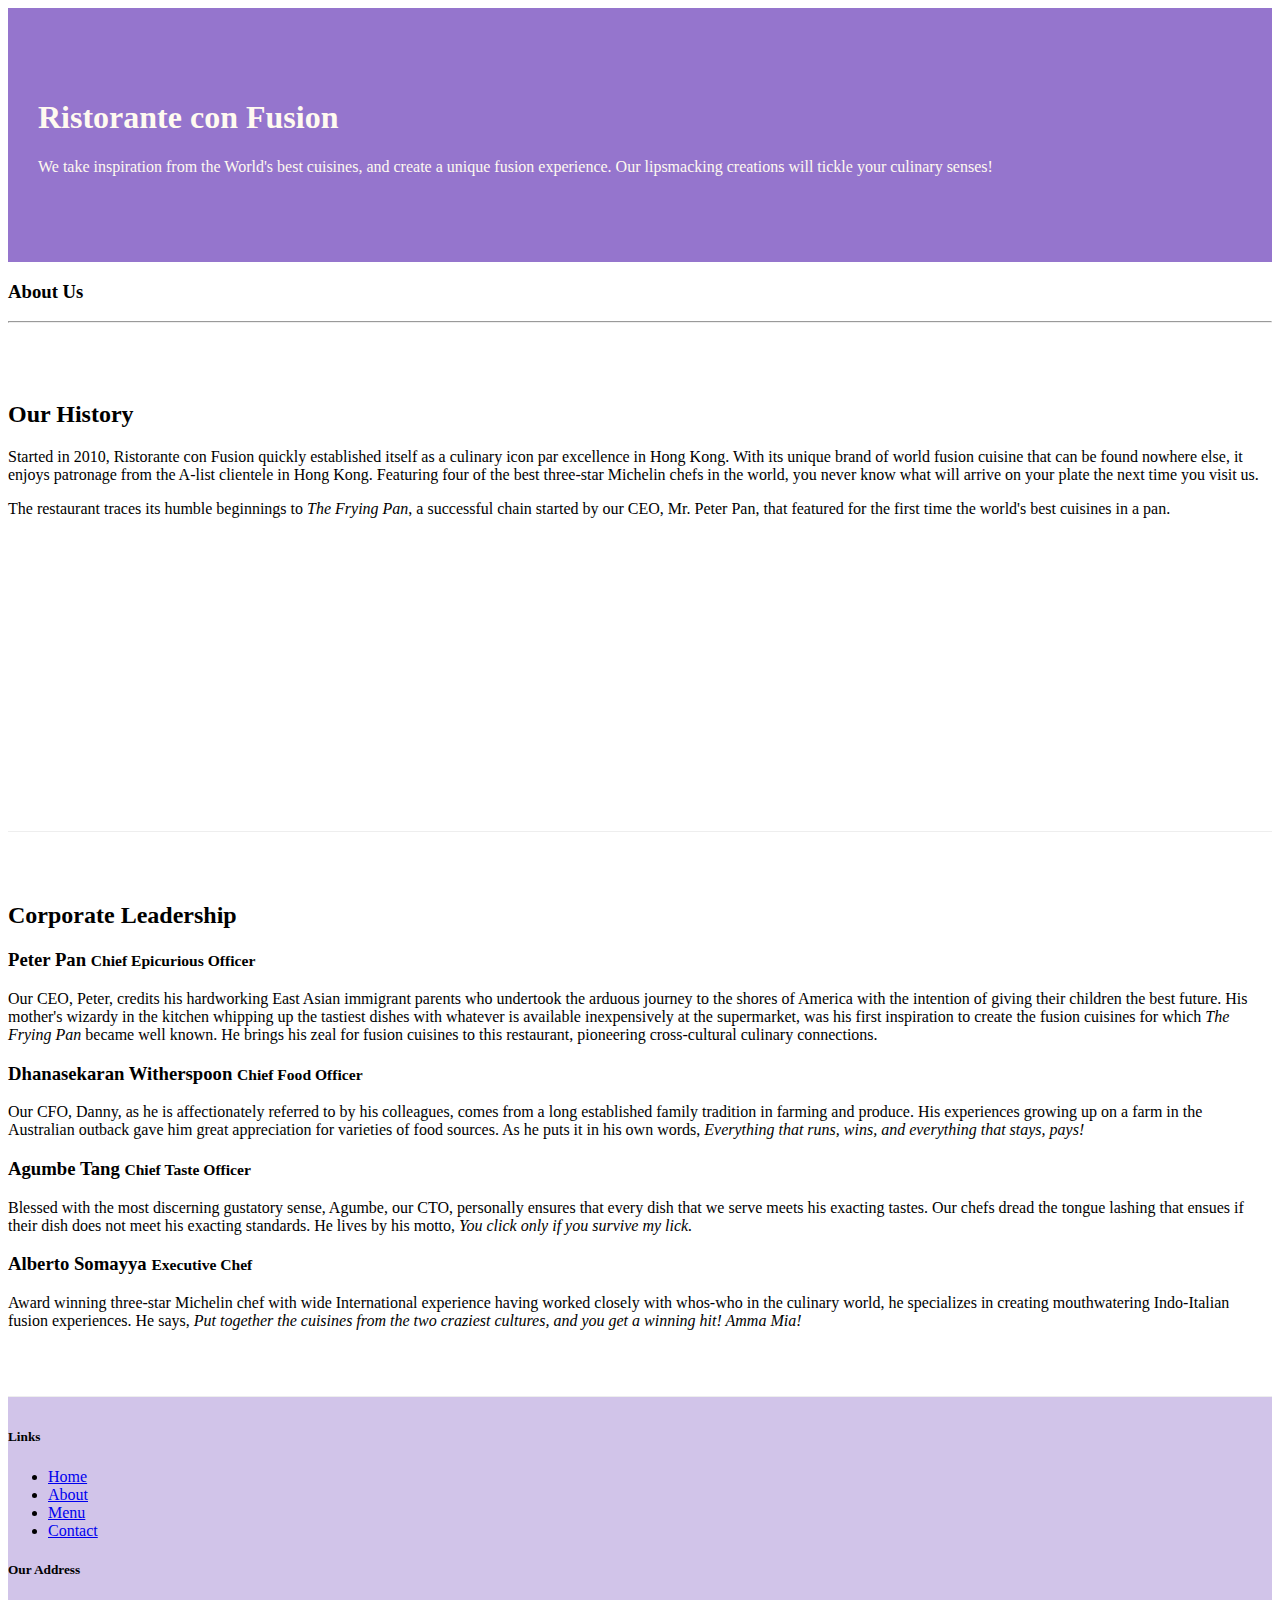
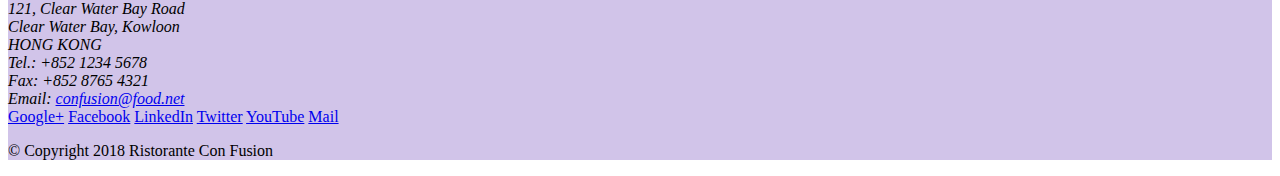
==== aboutus.html @ b7ba5a7c "assignment 1" ====
<!DOCTYPE html>
<html lang="en">

<head>

    <title>Ristorante Con Fusion: About Us</title>
    <!-- Required meta tags always come first -->
     <meta charset="utf-8">
     <meta name="viewport" content="width=device-width, initial-scale=1, shrink-to-fit=no">
     <meta http-equiv="x-ua-compatible" content="ie=edge">
 
     <!-- Bootstrap CSS -->
     <link rel="stylesheet" href="node_modules/bootstrap/dist/css/bootstrap.min.css">
     <!--my css file-->
     <link rel="stylesheet" href="css/styles.css">
</head>

<body>

    <header class="jumbotron">
        <div class="container">
            <div class="row row-header">
                <div class="col-12">
                    <h1>Ristorante con Fusion</h1>
                    <p>We take inspiration from the World's best cuisines, and create a unique fusion experience. Our lipsmacking creations will tickle your culinary senses!</p>
                </div>
                <div class="col-12 col-sm">
                </div>
            </div>
        </div>
    </header>

    <div class="container">
        <div class="row row-header">
            <div class="col-12"> 
               <h3>About Us</h3>
               <hr>
            </div>
        </div>

        <div class="row row-content align-items-center">
            <div class="col-sm-6 col-12">
                <h2>Our History</h2>
                <p>Started in 2010, Ristorante con Fusion quickly established itself as a culinary icon par excellence in Hong Kong. With its unique brand of world fusion cuisine that can be found nowhere else, it enjoys patronage from the A-list clientele in Hong Kong.  Featuring four of the best three-star Michelin chefs in the world, you never know what will arrive on your plate the next time you visit us.</p>
                <p>The restaurant traces its humble beginnings to <em>The Frying Pan</em>, a successful chain started by our CEO, Mr. Peter Pan, that featured for the first time the world's best cuisines in a pan.</p>
            </div>
            <div>
            </div>
        </div>


        <div class="row row-content align-items-center"> 
            <div class="col-12">
                <h2>Corporate Leadership</h2>
                <h3>Peter Pan <small>Chief Epicurious Officer</small></h3>
                <p class="d-none d-sm-block">Our CEO, Peter, credits his hardworking East Asian immigrant parents who undertook the arduous journey to the shores of America with the intention of giving their children the best future. His mother's wizardy in the kitchen whipping up the tastiest dishes with whatever is available inexpensively at the supermarket, was his first inspiration to create the fusion cuisines for which <em>The Frying Pan</em> became well known. He brings his zeal for fusion cuisines to this restaurant, pioneering cross-cultural culinary connections.</p>
                <h3>Dhanasekaran Witherspoon <small>Chief Food Officer</small></h3>
                <p class="d-none d-sm-block">Our CFO, Danny, as he is affectionately referred to by his colleagues, comes from a long established family tradition in farming and produce. His experiences growing up on a farm in the Australian outback gave him great appreciation for varieties of food sources. As he puts it in his own words, <em>Everything that runs, wins, and everything that stays, pays!</em></p>
                <h3>Agumbe Tang <small>Chief Taste Officer</small></h3>
                <p class="d-none d-sm-block">Blessed with the most discerning gustatory sense, Agumbe, our CTO, personally ensures that every dish that we serve meets his exacting tastes. Our chefs dread the tongue lashing that ensues if their dish does not meet his exacting standards. He lives by his motto, <em>You click only if you survive my lick.</em></p>
                <h3>Alberto Somayya <small>Executive Chef</small></h3>
                <p class="d-none d-sm-block">Award winning three-star Michelin chef with wide International experience having worked closely with whos-who in the culinary world, he specializes in creating mouthwatering Indo-Italian fusion experiences. He says, <em>Put together the cuisines from the two craziest cultures, and you get a winning hit! Amma Mia!</em></p>
            </div>
       </div>

    </div>

    <footer class="footer">
        <div class="container">
            <div class="row givepadding">             
                <div class="col-4 offset-1 col-sm-2">
                    <h5>Links</h5>
                    <ul class="list-unstyled">
                        <li><a href="#">Home</a></li>
                        <li><a href="#">About</a></li>
                        <li><a href="#">Menu</a></li>
                        <li><a href="#">Contact</a></li>
                    </ul>
                </div>
                <div class="col-7 col-sm-5">
                    <h5>Our Address</h5>
                    <address>
		              121, Clear Water Bay Road<br>
		              Clear Water Bay, Kowloon<br>
		              HONG KONG<br>
		              Tel.: +852 1234 5678<br>
		              Fax: +852 8765 4321<br>
		              Email: <a href="mailto:confusion@food.net">confusion@food.net</a>
		           </address>
                </div>
                <div class="col-12 col-sm-4 align-self-center">
                    <div class="text-center">
                        <a href="http://google.com/+">Google+</a>
                        <a href="http://www.facebook.com/profile.php?id=">Facebook</a>
                        <a href="http://www.linkedin.com/in/">LinkedIn</a>
                        <a href="http://twitter.com/">Twitter</a>
                        <a href="http://youtube.com/">YouTube</a>
                        <a href="mailto:">Mail</a>
                    </div>
                </div>
           </div>
           <div class="row justify-content-center">             
                <div class="col-auto">
                    <p>© Copyright 2018 Ristorante Con Fusion</p>
                </div>
           </div>
        </div>
    </footer>
    <!-- jQuery first, then Popper.js, then Bootstrap JS. -->
    <script src="node_modules/jquery/dist/jquery.slim.min.js"></script>
    <script src="node_modules/popper.js/dist/umd/popper.min.js"></script>
    <script src="node_modules/bootstrap/dist/js/bootstrap.min.js"></script>
</body>

</html>
---- css/styles.css ----
.row-header{
    margin: 0px auto;
    padding: 0px auto;
}

.row-content{
    margin: 0px auto;
    padding: 50px 0px;
    border-bottom: 1px ridge;
    min-height: 400px;
}

.jumbotron{
    padding:70px 30px 70px 30px;
    margin: 0px auto;
    background-color: #9575cd;
    color: floralwhite;
}

.footer{
    background-color: #D1C4E9;
    margin: 0px auto;
    padding: 20px auto;
}

.givepadding{
    padding-top: 10px;
}
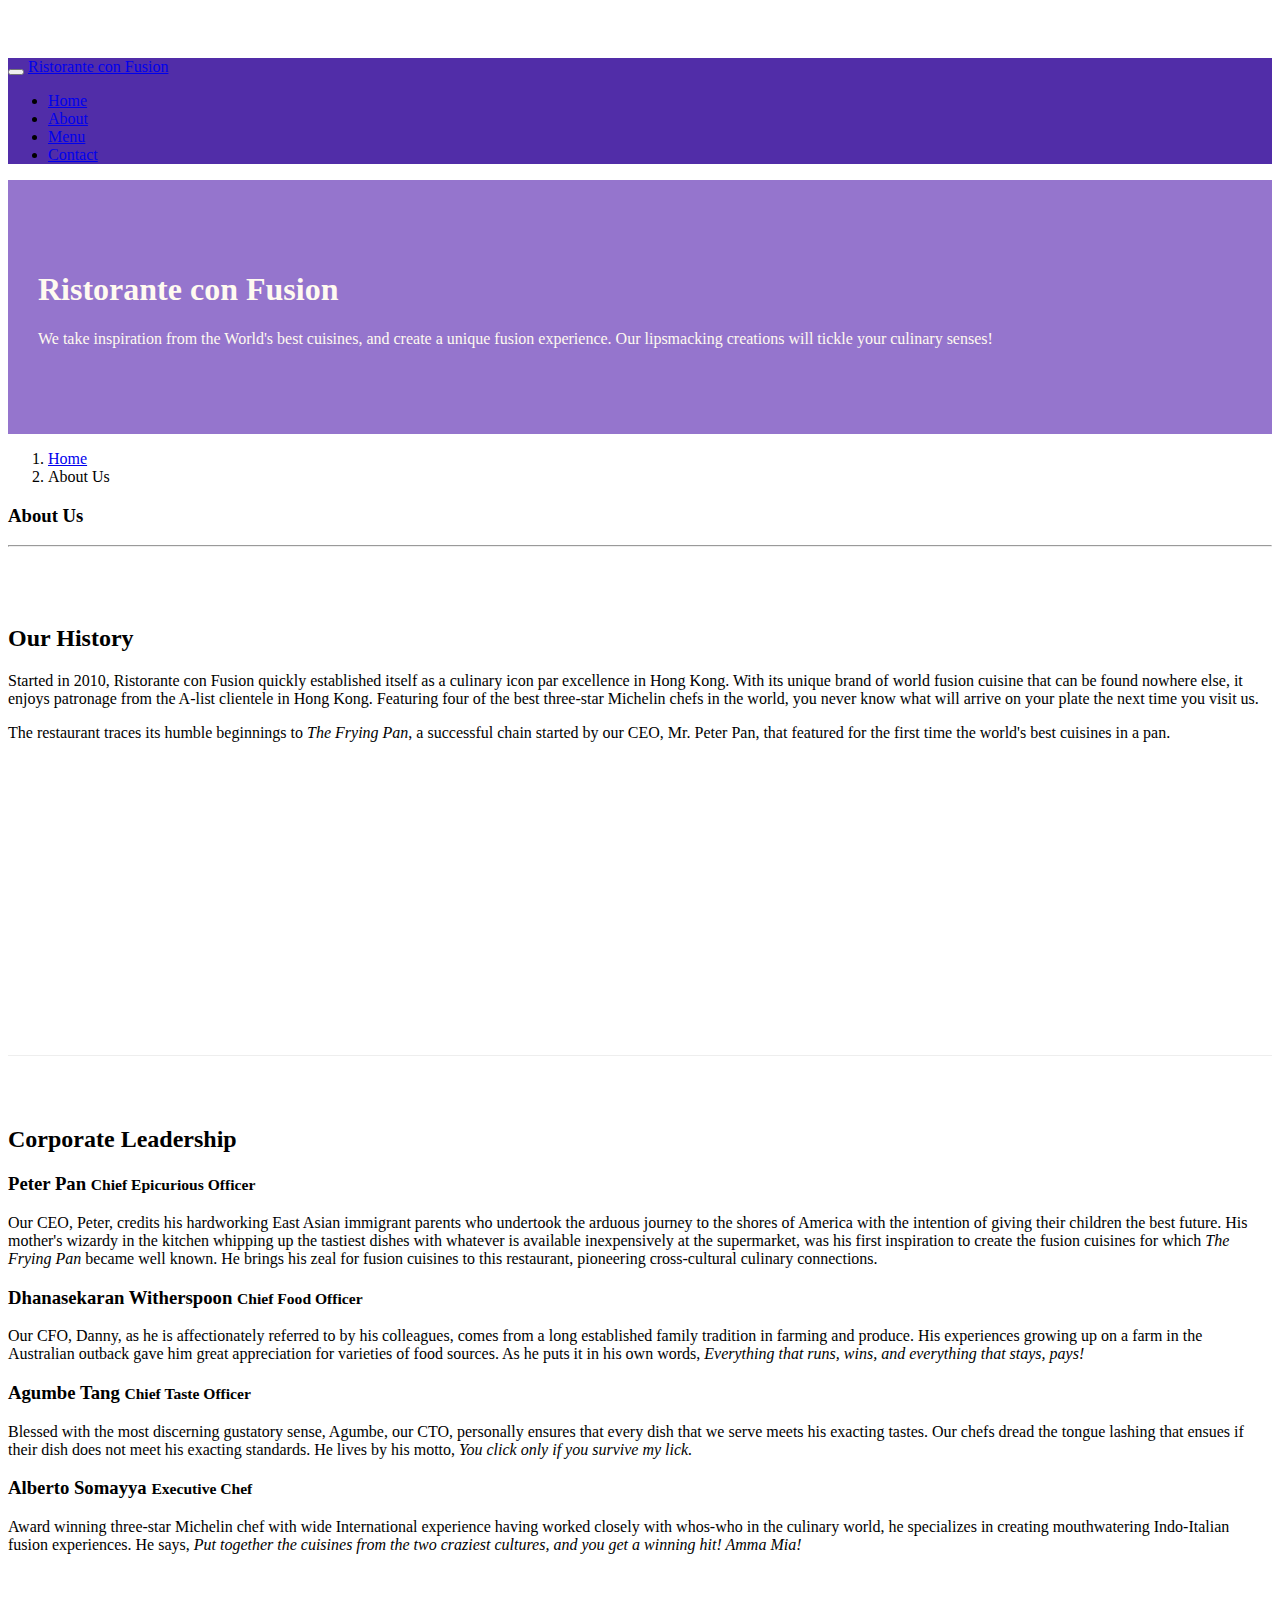
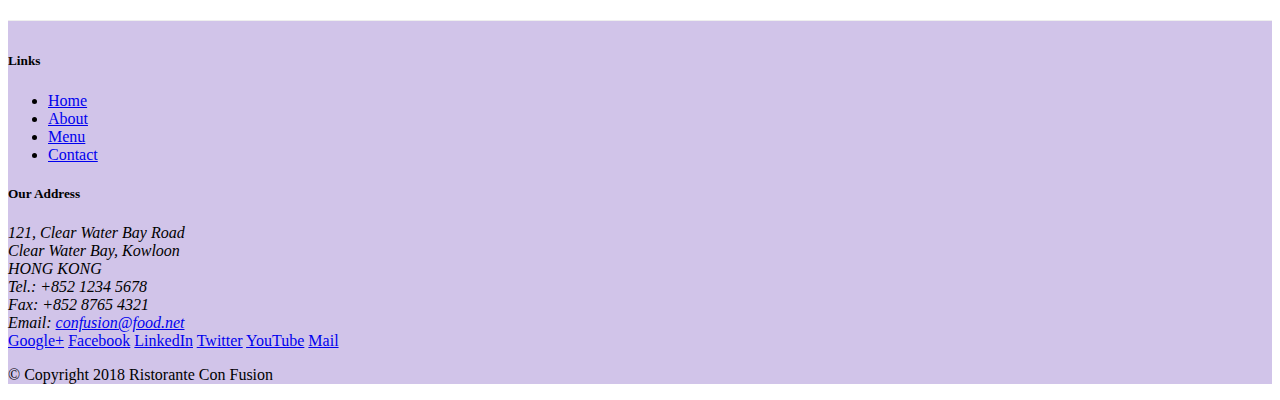
==== commit 5cac9a48: "navbar and breadcrumbs" ====
--- a/aboutus.html
+++ b/aboutus.html
@@ -16,7 +16,22 @@
 </head>
 
 <body>
-
+    <nav class="navbar navbar-dark navbar-expand-sm bg-primary fixed-top">
+        <div class="container">
+            <button class="navbar-toggler" type="button" data-toggle="collapse" data-target="#navbar">
+                <span class="navbar-toggler-icon"></span>
+            </button>
+            <a class="navbar-brand mr-auto" href="./index.html">Ristorante con Fusion</a>
+            <div class="collapse navbar-collapse" id="navbar">
+                <ul class="navbar-nav mr-auto">
+                    <li class="nav-item"><a class="nav-link" href="./index.html">Home </a></li>
+                    <li class="nav-item active"><a class="nav-link" href="#">About </a></li>
+                    <li class="nav-item"><a class="nav-link" href="#">Menu </a></li>
+                    <li class="nav-item"><a class="nav-link" href="#">Contact </a></li>
+                </ul>
+            </div>
+        </div>
+    </nav>
     <header class="jumbotron">
         <div class="container">
             <div class="row row-header">
@@ -32,6 +47,10 @@
 
     <div class="container">
         <div class="row row-header">
+            <ol class="col-12 breadcrumb">
+                <li class="breadcrumb-item"><a href="./index.html">Home</a></li>
+                <li class="breadcrumb-item active">About Us</li>
+            </ol>
             <div class="col-12"> 
                <h3>About Us</h3>
                <hr>
@@ -71,7 +90,7 @@
                 <div class="col-4 offset-1 col-sm-2">
                     <h5>Links</h5>
                     <ul class="list-unstyled">
-                        <li><a href="#">Home</a></li>
+                        <li><a href="./index.html">Home</a></li>
                         <li><a href="#">About</a></li>
                         <li><a href="#">Menu</a></li>
                         <li><a href="#">Contact</a></li>
--- a/css/styles.css
+++ b/css/styles.css
@@ -17,6 +17,15 @@
     color: floralwhite;
 }
 
+body{
+    padding: 50px 0 0 0 ;
+    z-index: 0;
+}
+
+.navbar-dark{
+    background-color: #512da8;
+}
+
 .footer{
     background-color: #D1C4E9;
     margin: 0px auto;
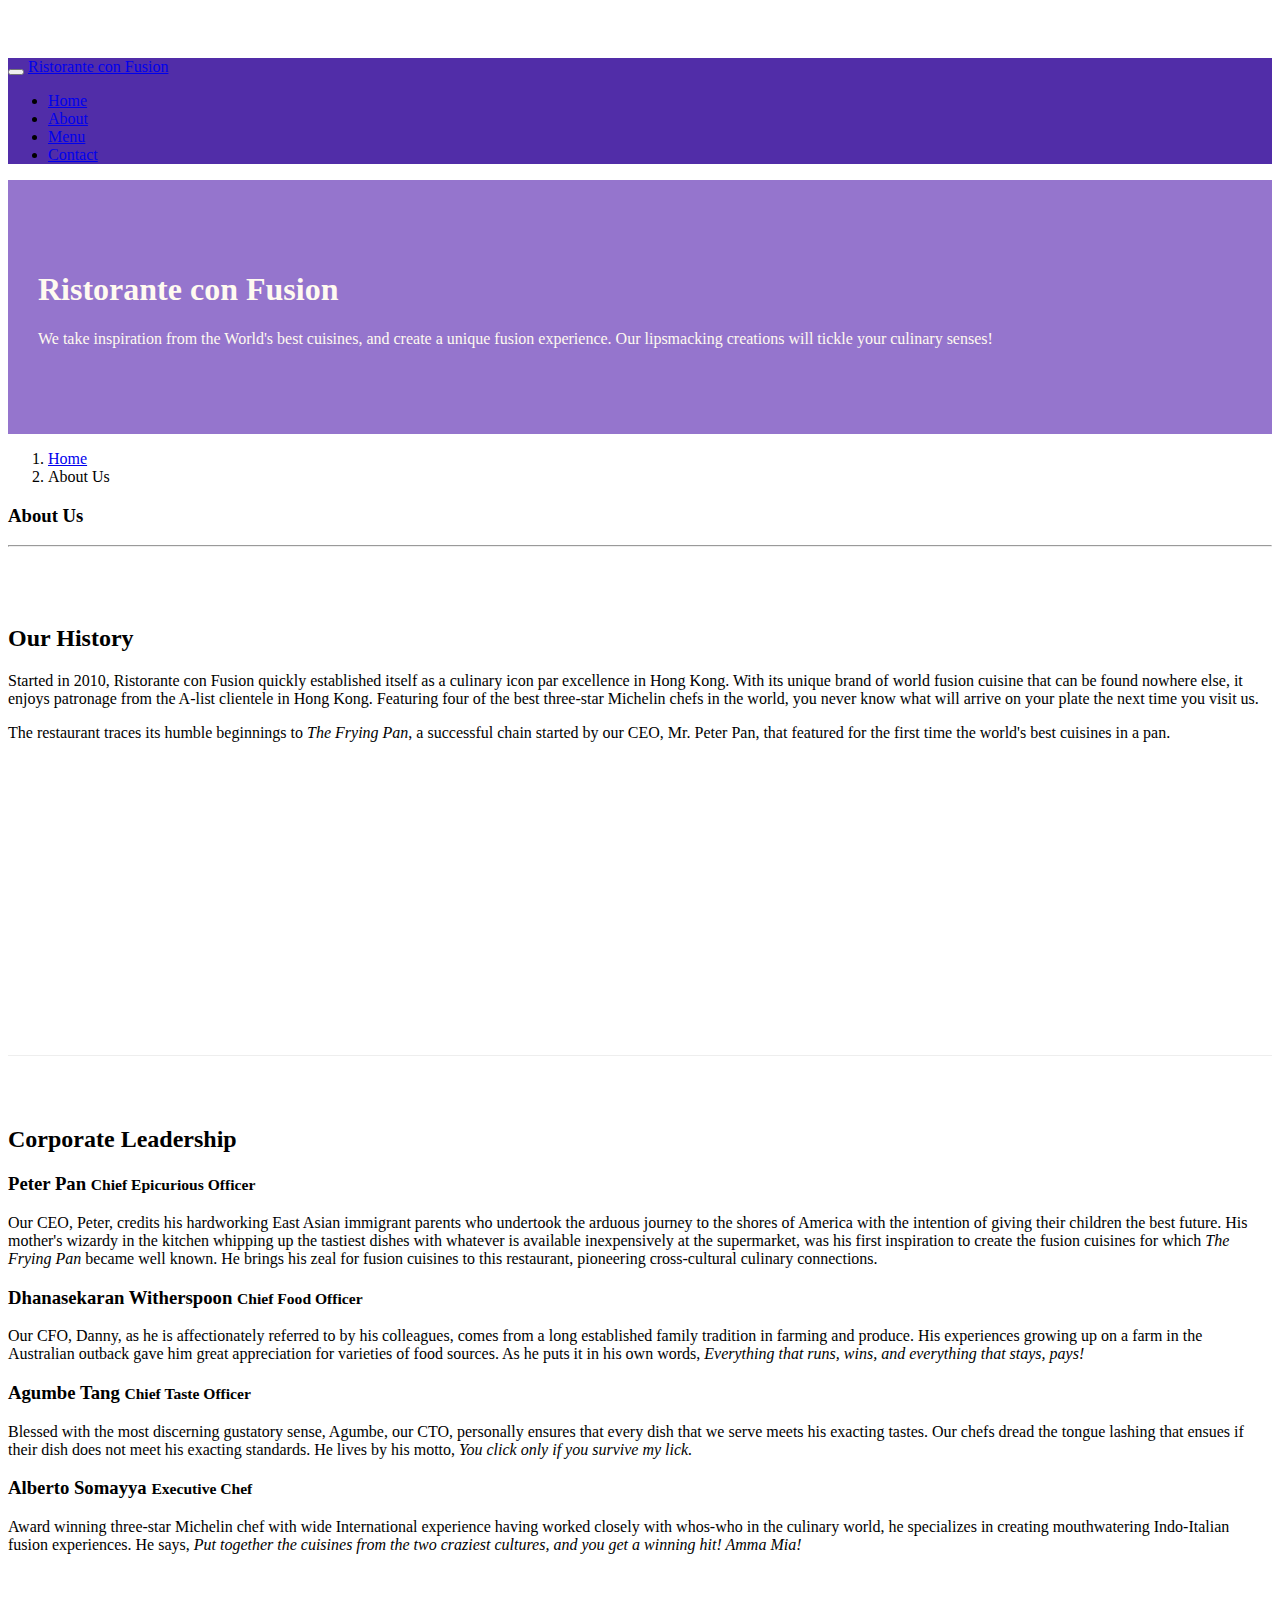
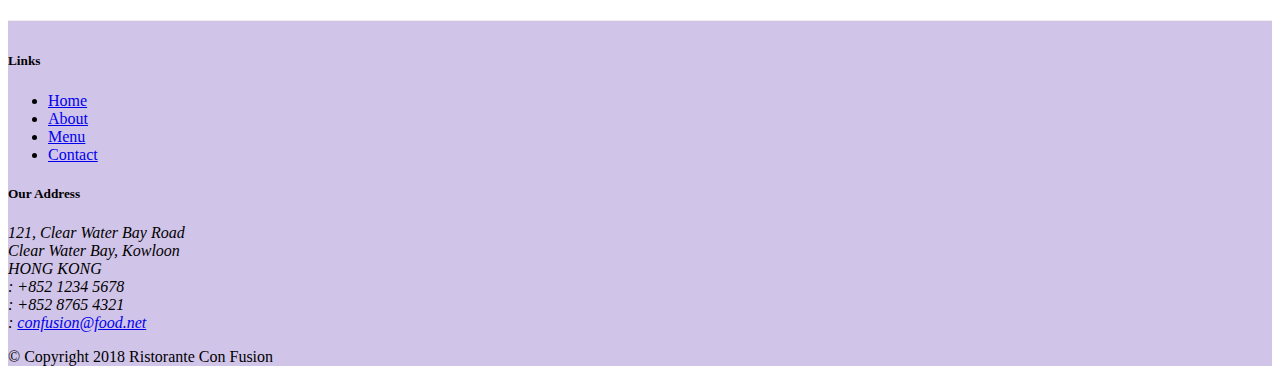
==== commit 75f9f87f: "icons" ====
--- a/aboutus.html
+++ b/aboutus.html
@@ -11,12 +11,14 @@
  
      <!-- Bootstrap CSS -->
      <link rel="stylesheet" href="node_modules/bootstrap/dist/css/bootstrap.min.css">
+     <link rel="stylesheet" href="node_modules/font-awesome/css/font-awesome.min.css">
+     <link rel="stylesheet" href="node_modules/bootstrap-social/bootstrap-social.css">
      <!--my css file-->
      <link rel="stylesheet" href="css/styles.css">
 </head>
 
 <body>
-    <nav class="navbar navbar-dark navbar-expand-sm bg-primary fixed-top">
+    <nav class="navbar navbar-dark navbar-expand-sm fixed-top">
         <div class="container">
             <button class="navbar-toggler" type="button" data-toggle="collapse" data-target="#navbar">
                 <span class="navbar-toggler-icon"></span>
@@ -24,10 +26,10 @@
             <a class="navbar-brand mr-auto" href="./index.html">Ristorante con Fusion</a>
             <div class="collapse navbar-collapse" id="navbar">
                 <ul class="navbar-nav mr-auto">
-                    <li class="nav-item"><a class="nav-link" href="./index.html">Home </a></li>
-                    <li class="nav-item active"><a class="nav-link" href="#">About </a></li>
-                    <li class="nav-item"><a class="nav-link" href="#">Menu </a></li>
-                    <li class="nav-item"><a class="nav-link" href="#">Contact </a></li>
+                    <li class="nav-item"><a class="nav-link" href="./index.html"><span class="fa fa-home fa-lg"></span> Home </a></li>
+                    <li class="nav-item active"><a class="nav-link" href="#"><span class="fa fa-info fa-lg"></span> About </a></li>
+                    <li class="nav-item"><a class="nav-link" href="#"><span class="fa fa-list fa-lg"></span> Menu </a></li>
+                    <li class="nav-item"><a class="nav-link" href="#"><span class="fa fa-address-card fa-lg"></span> Contact </a></li>
                 </ul>
             </div>
         </div>
@@ -102,19 +104,19 @@
 		              121, Clear Water Bay Road<br>
 		              Clear Water Bay, Kowloon<br>
 		              HONG KONG<br>
-		              Tel.: +852 1234 5678<br>
-		              Fax: +852 8765 4321<br>
-		              Email: <a href="mailto:confusion@food.net">confusion@food.net</a>
+                      <i class="fa fa-phone fa-lg"></i>: +852 1234 5678<br>
+                      <i class="fa fa-fax fa-lg"></i>: +852 8765 4321<br>
+                      <i class="fa fa-envelope fa-lg"></i>: <a href="mailto:confusion@food.net">confusion@food.net</a>
 		           </address>
                 </div>
                 <div class="col-12 col-sm-4 align-self-center">
                     <div class="text-center">
-                        <a href="http://google.com/+">Google+</a>
-                        <a href="http://www.facebook.com/profile.php?id=">Facebook</a>
-                        <a href="http://www.linkedin.com/in/">LinkedIn</a>
-                        <a href="http://twitter.com/">Twitter</a>
-                        <a href="http://youtube.com/">YouTube</a>
-                        <a href="mailto:">Mail</a>
+                        <a class="btn btn-social-icon btn-google" href="http://google.com/+"><i class="fa fa-google-plus"></i></a>
+                        <a class="btn btn-social-icon btn-facebook" href="http://www.facebook.com/profile.php?id="><i class="fa fa-facebook"></i></a>
+                        <a class="btn btn-social-icon btn-linkedin" href="http://www.linkedin.com/in/"><i class="fa fa-linkedin"></i></a>
+                        <a class="btn btn-social-icon btn-twitter" href="http://twitter.com/"><i class="fa fa-twitter"></i></a>
+                        <a class="btn btn-social-icon btn-google" href="http://youtube.com/"><i class="fa fa-youtube"></i></a>
+                        <a class="btn btn-social-icon" href="mailto:"><i class="fa fa-envelope"></i></a>
                     </div>
                 </div>
            </div>
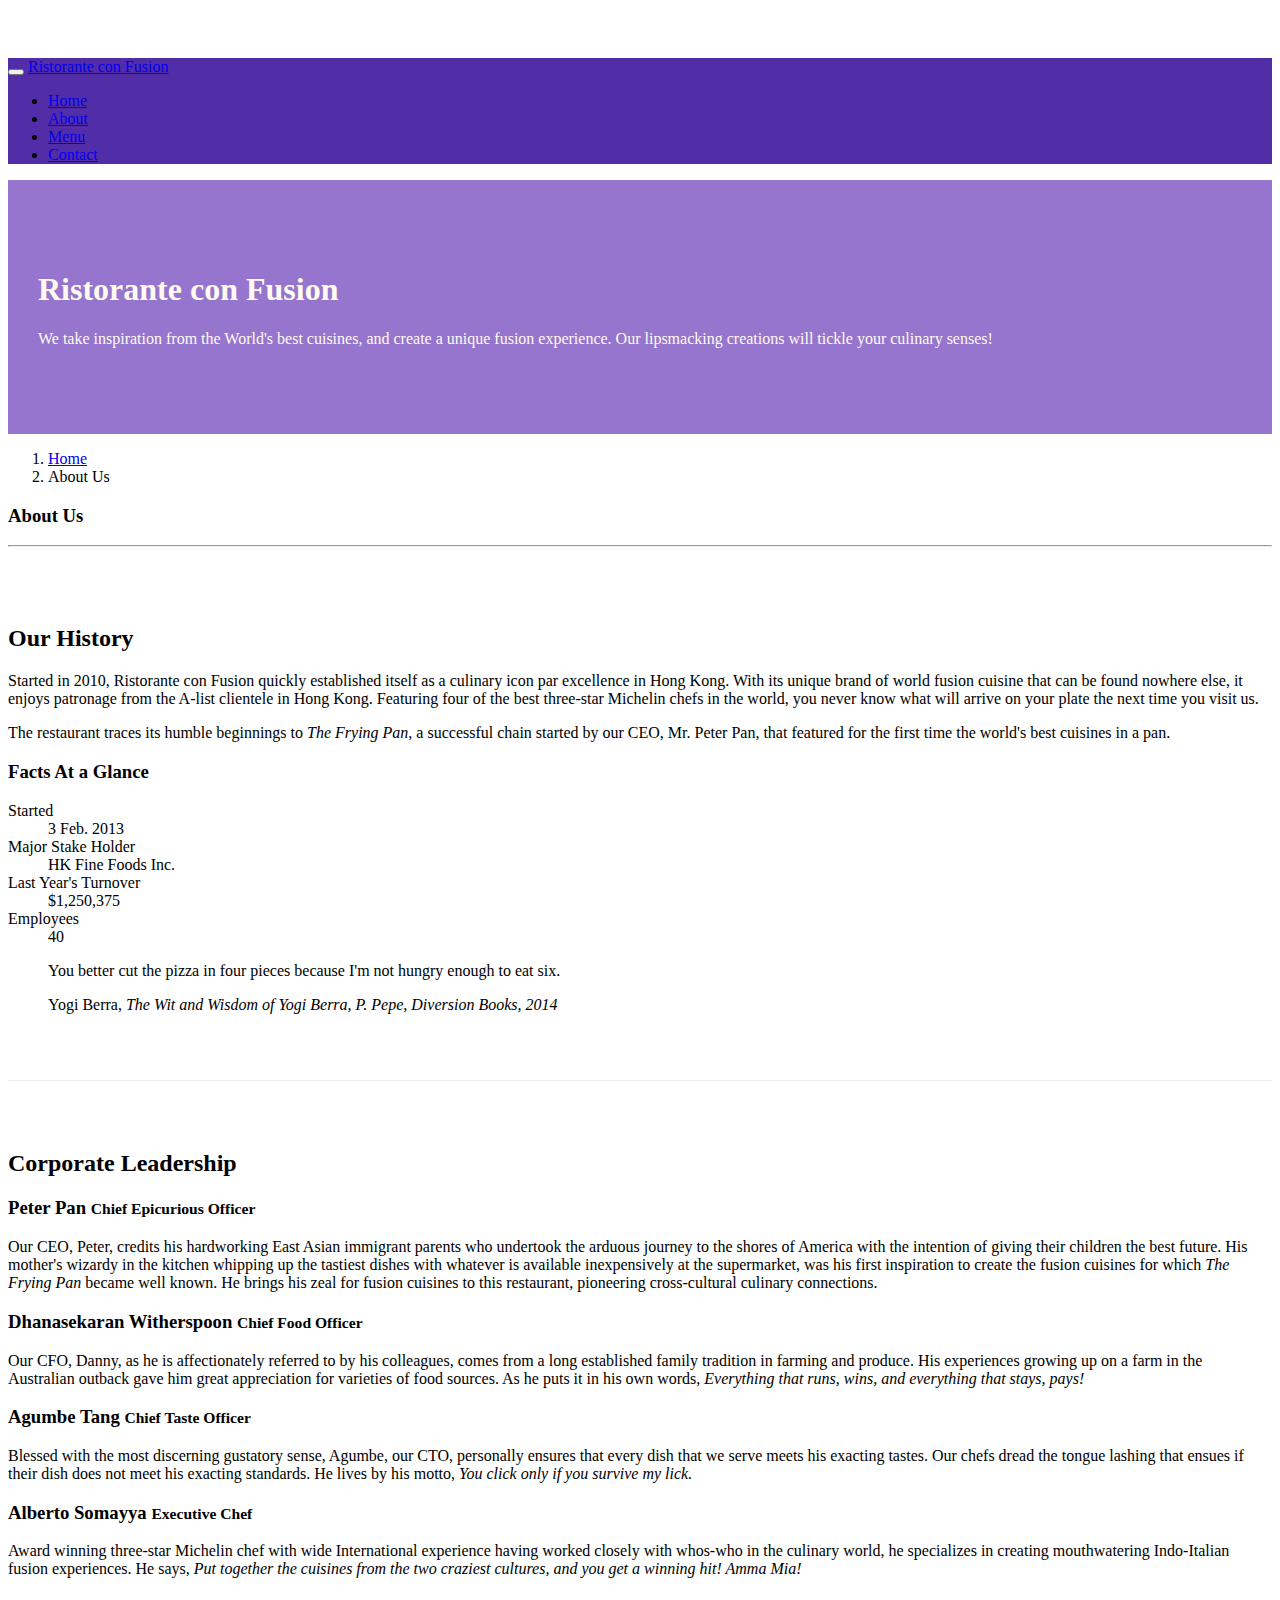
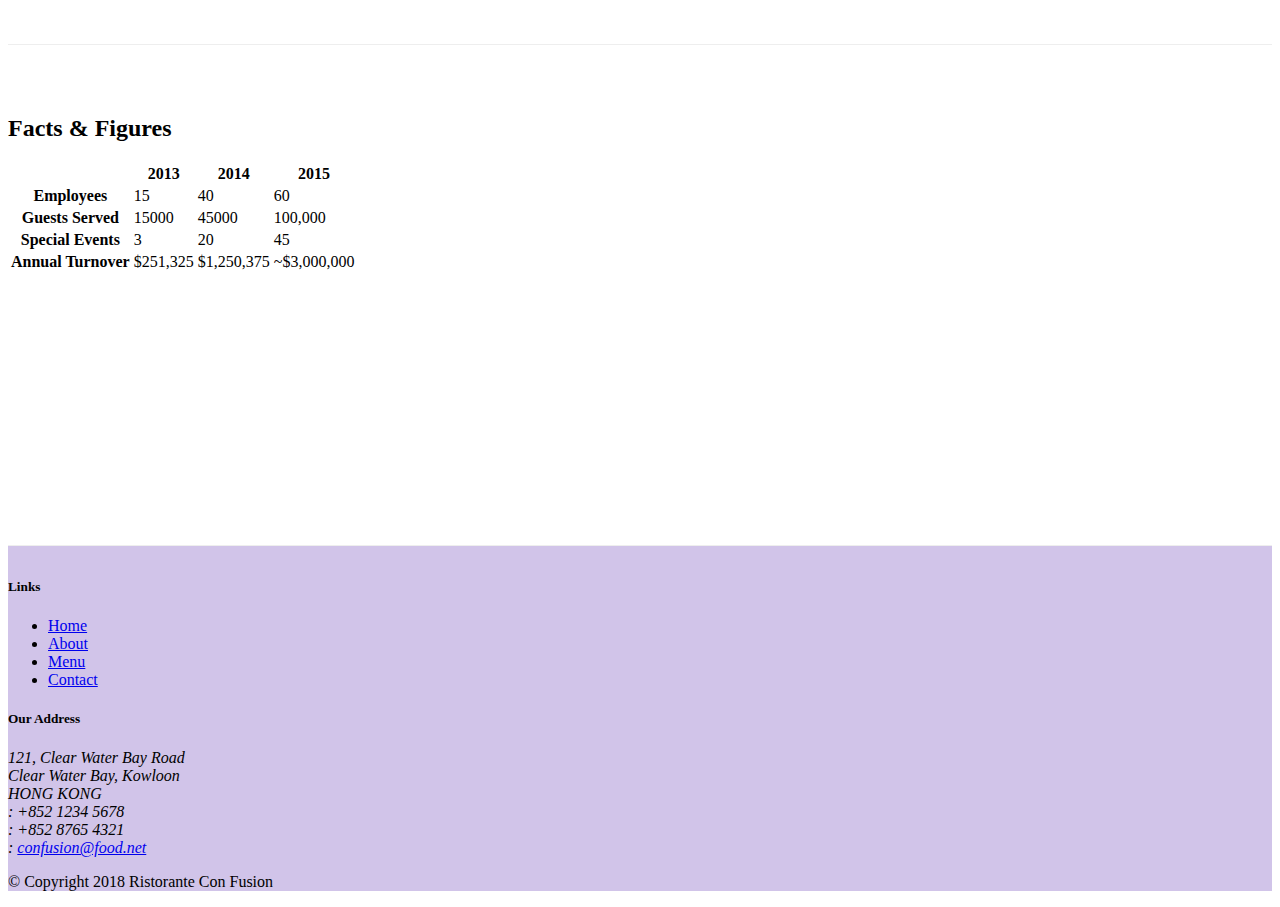
==== commit 1fd917e2: "cards and tables" ====
--- a/aboutus.html
+++ b/aboutus.html
@@ -29,7 +29,7 @@
                     <li class="nav-item"><a class="nav-link" href="./index.html"><span class="fa fa-home fa-lg"></span> Home </a></li>
                     <li class="nav-item active"><a class="nav-link" href="#"><span class="fa fa-info fa-lg"></span> About </a></li>
                     <li class="nav-item"><a class="nav-link" href="#"><span class="fa fa-list fa-lg"></span> Menu </a></li>
-                    <li class="nav-item"><a class="nav-link" href="#"><span class="fa fa-address-card fa-lg"></span> Contact </a></li>
+                    <li class="nav-item"><a class="nav-link" href="./contactus.html"><span class="fa fa-address-card fa-lg"></span> Contact </a></li>
                 </ul>
             </div>
         </div>
@@ -65,7 +65,34 @@
                 <p>Started in 2010, Ristorante con Fusion quickly established itself as a culinary icon par excellence in Hong Kong. With its unique brand of world fusion cuisine that can be found nowhere else, it enjoys patronage from the A-list clientele in Hong Kong.  Featuring four of the best three-star Michelin chefs in the world, you never know what will arrive on your plate the next time you visit us.</p>
                 <p>The restaurant traces its humble beginnings to <em>The Frying Pan</em>, a successful chain started by our CEO, Mr. Peter Pan, that featured for the first time the world's best cuisines in a pan.</p>
             </div>
-            <div>
+            <div class="col-12 col-sm-6">
+                <div class="card">
+                    <h3 class="card-header bg-primary text-white">Facts At a Glance</h3>
+                    <div class="card-body">
+                        <dl class="row">
+                            <dt class="col-6">Started</dt>
+                            <dd class="col-6">3 Feb. 2013</dd>
+                            <dt class="col-6">Major Stake Holder</dt>
+                            <dd class="col-6">HK Fine Foods Inc.</dd>
+                            <dt class="col-6">Last Year's Turnover</dt>
+                            <dd class="col-6">$1,250,375</dd>
+                            <dt class="col-6">Employees</dt>
+                            <dd class="col-6">40</dd>
+                        </dl>
+                    </div>
+                </div>
+            </div>
+            <div class="col-12">
+                <div class="card card-body bg-light">
+                    <blockquote class="blockquote">
+                        <p class="mb-0">You better cut the pizza in four pieces because
+                            I'm not hungry enough to eat six.</p>
+                        <footer class="blockquote-footer">Yogi Berra,
+                            <cite title="Source Title">The Wit and Wisdom of Yogi Berra,
+                            P. Pepe, Diversion Books, 2014</cite>
+                        </footer>
+                    </blockquote>
+                </div>
             </div>
         </div>
 
@@ -84,6 +111,50 @@
             </div>
        </div>
 
+       <div class="row row-content align-items-center"> 
+        <div class="col-12 col-sm-9">
+            <h2>Facts &amp; Figures </h2>
+            <div class="table-responsive">
+                <table class="table table-striped">
+                    <thead class="thead-dark">
+                        <tr>
+                            <th>&nbsp;</th>
+                            <th>2013</th>
+                            <th>2014</th>
+                            <th>2015</th>
+                        </tr>
+                    </thead>
+                    <tbody>
+                        <tr>
+                            <th>Employees</th>
+                            <td>15</td>
+                            <td>40</td>
+                            <td>60</td>
+                        </tr>
+                        <tr>
+                            <th>Guests Served</th>
+                            <td>15000</td>
+                            <td>45000</td>
+                            <td>100,000</td>
+                        </tr>
+                        <tr>
+                            <th>Special Events</th>
+                            <td>3</td>
+                            <td>20</td>
+                            <td>45</td>
+                        </tr>
+                        <tr>
+                            <th>Annual Turnover</th>
+                            <td>$251,325</td>
+                            <td>$1,250,375</td>
+                            <td>~$3,000,000</td>
+                        </tr>
+                    </tbody>
+                </table>
+            </div>
+        </div>
+   </div>
+
     </div>
 
     <footer class="footer">
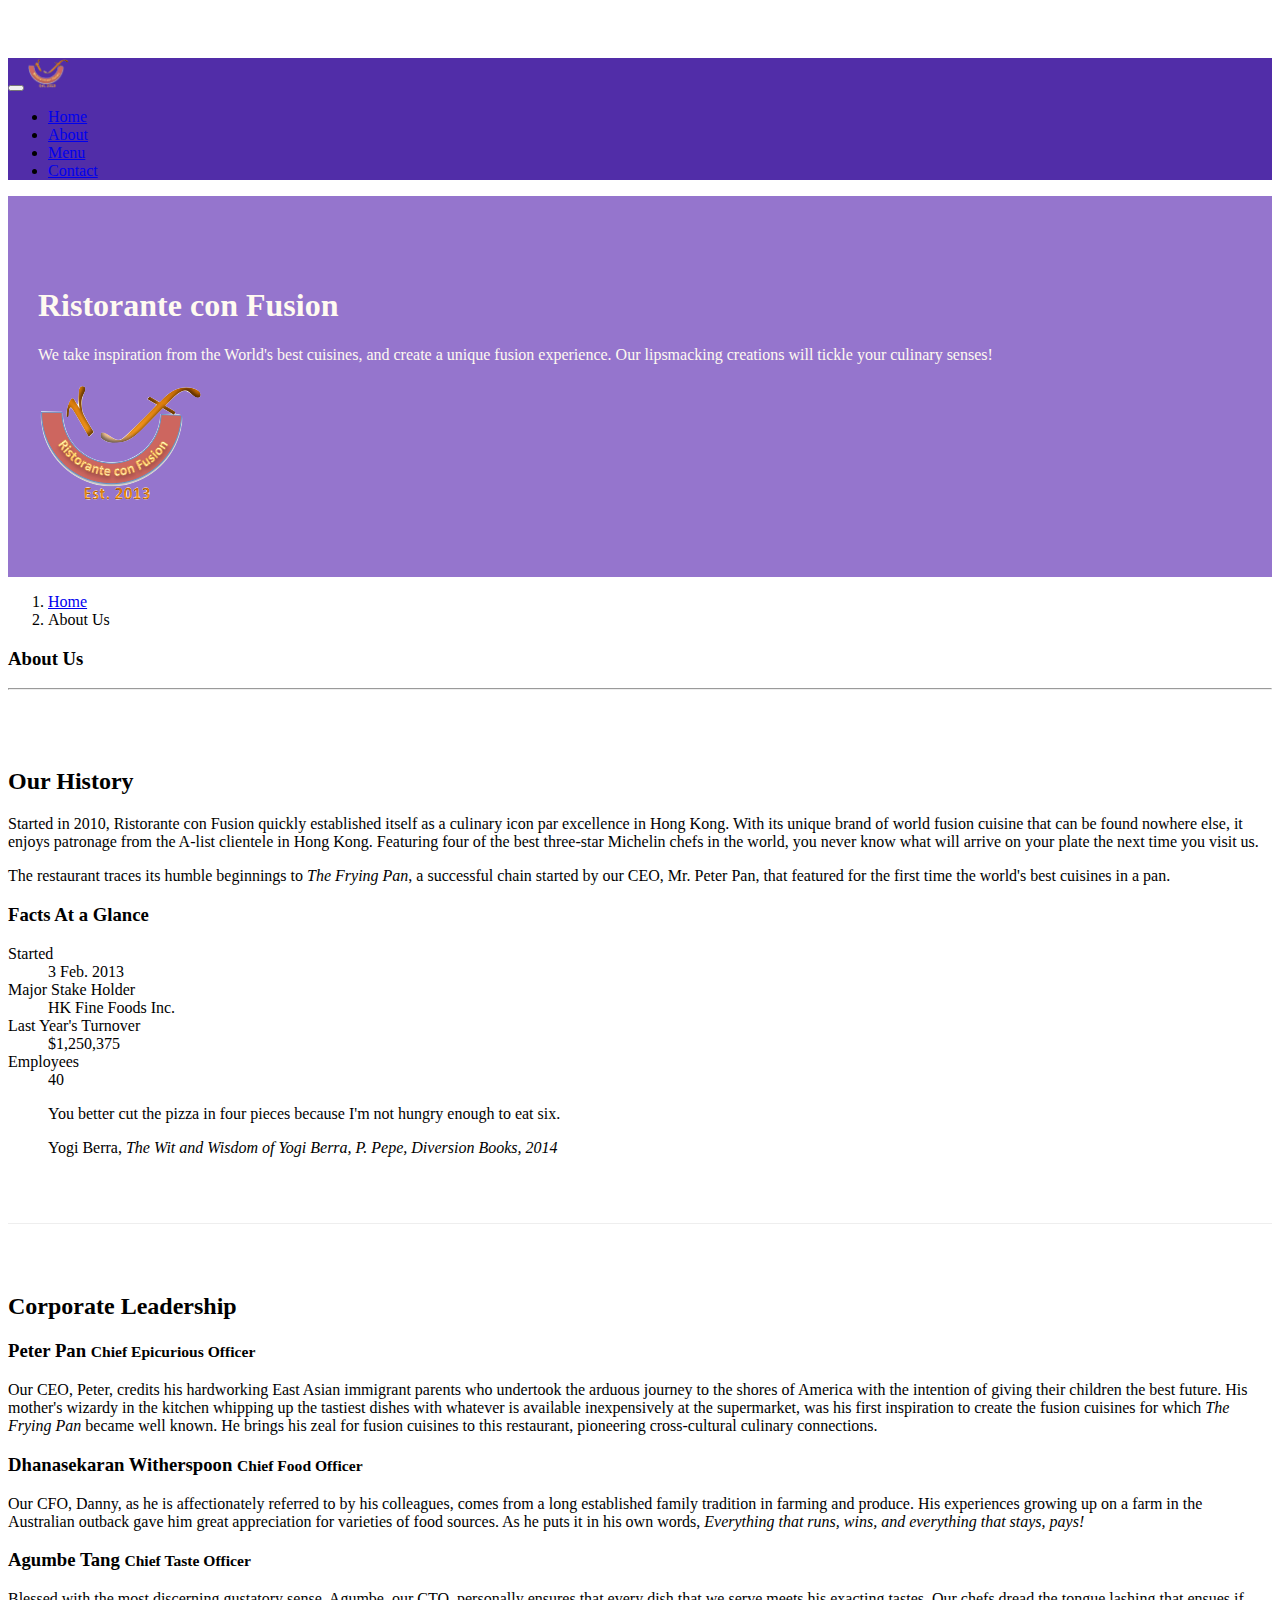
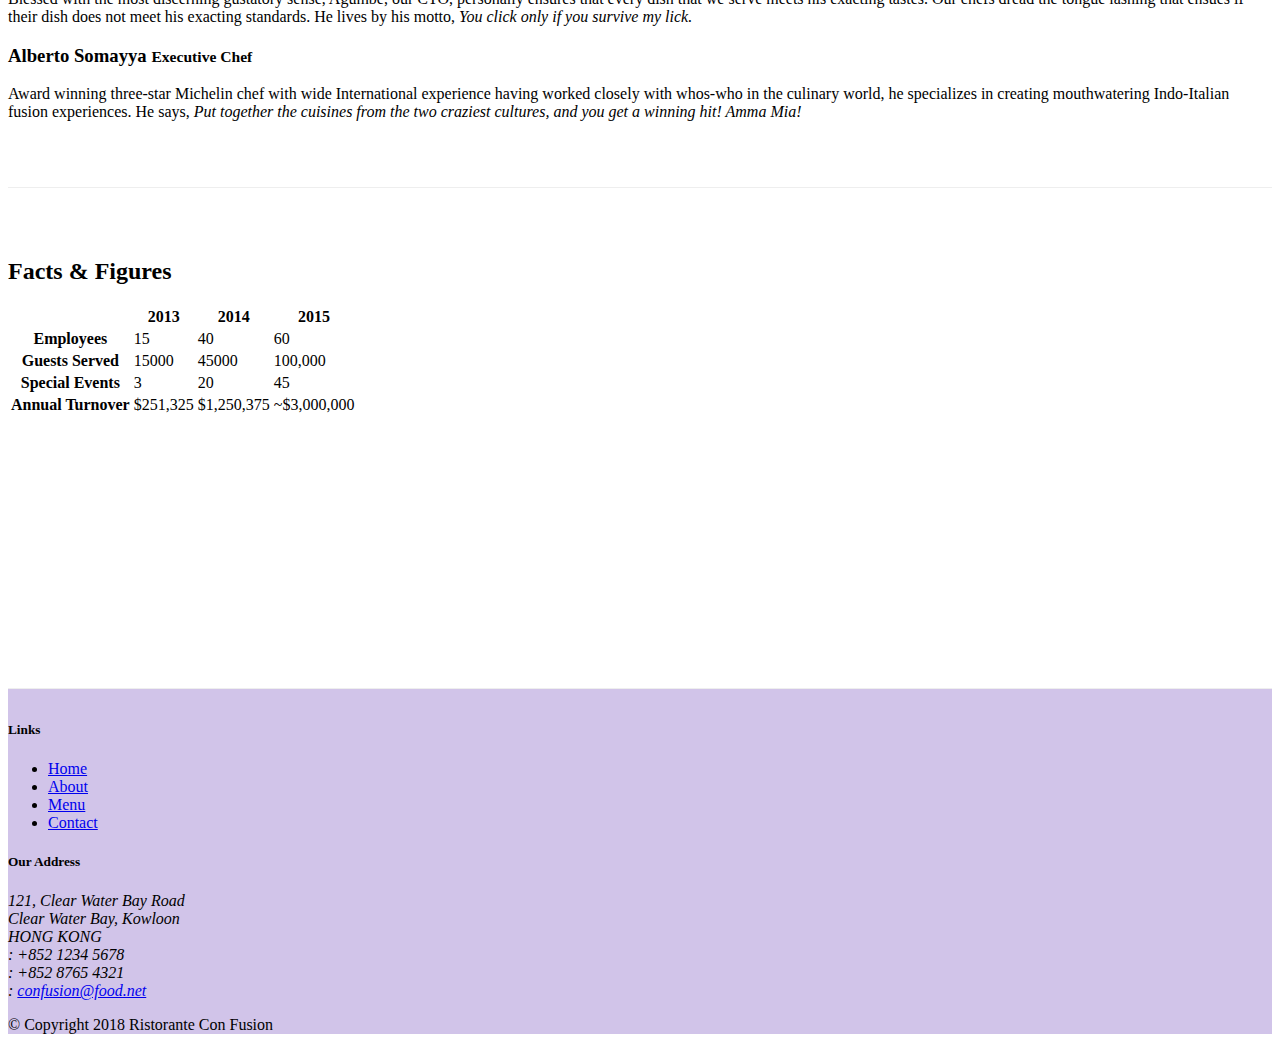
==== commit e4b3e5d1: "images and media" ====
--- a/aboutus.html
+++ b/aboutus.html
@@ -23,7 +23,7 @@
             <button class="navbar-toggler" type="button" data-toggle="collapse" data-target="#navbar">
                 <span class="navbar-toggler-icon"></span>
             </button>
-            <a class="navbar-brand mr-auto" href="./index.html">Ristorante con Fusion</a>
+            <a class="navbar-brand mr-auto" href="./index.html"><img src="./img/logo.png" height="30" width="41"></a>
             <div class="collapse navbar-collapse" id="navbar">
                 <ul class="navbar-nav mr-auto">
                     <li class="nav-item"><a class="nav-link" href="./index.html"><span class="fa fa-home fa-lg"></span> Home </a></li>
@@ -37,11 +37,12 @@
     <header class="jumbotron">
         <div class="container">
             <div class="row row-header">
-                <div class="col-12">
+                <div class="col-12 col-sm-6">
                     <h1>Ristorante con Fusion</h1>
                     <p>We take inspiration from the World's best cuisines, and create a unique fusion experience. Our lipsmacking creations will tickle your culinary senses!</p>
                 </div>
-                <div class="col-12 col-sm">
+                <div class="col-12 col-sm-6 align-self-center">
+                    <img src="./img/logo.png" class="img-fluid">
                 </div>
             </div>
         </div>
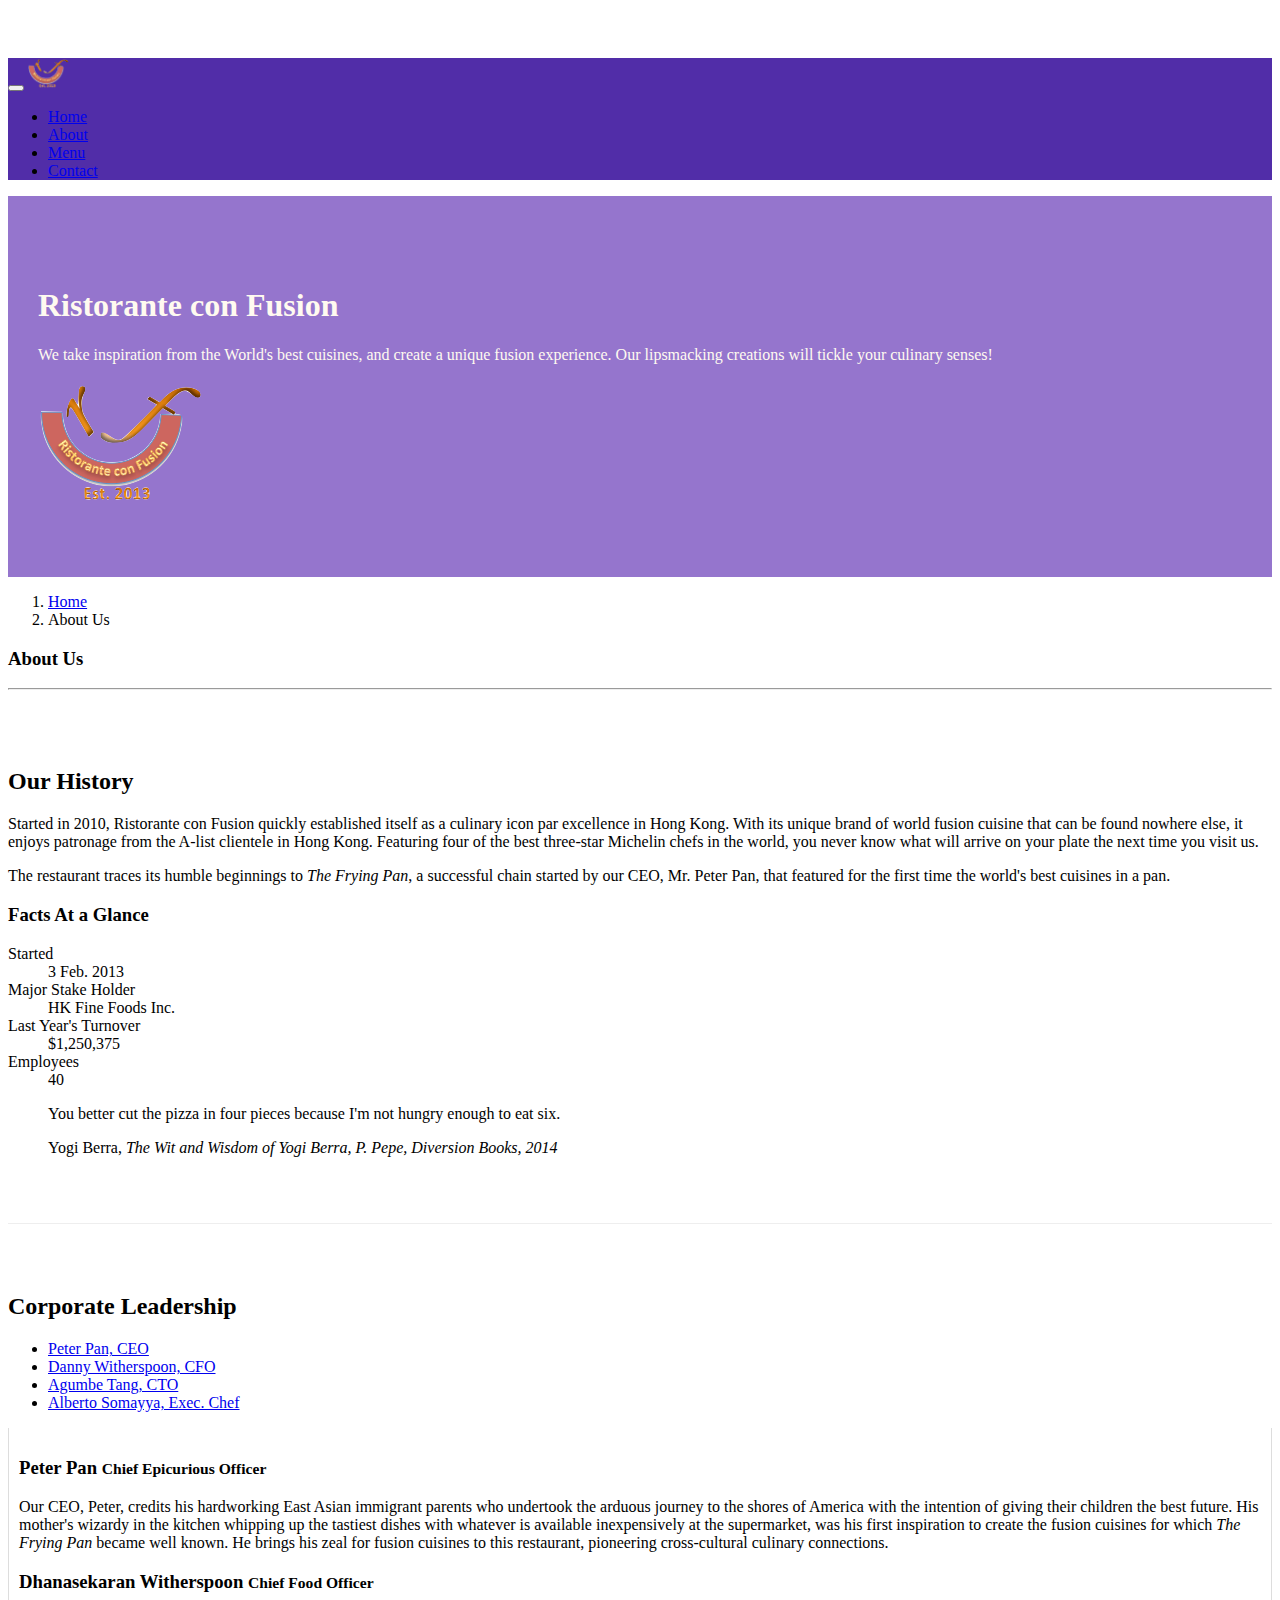
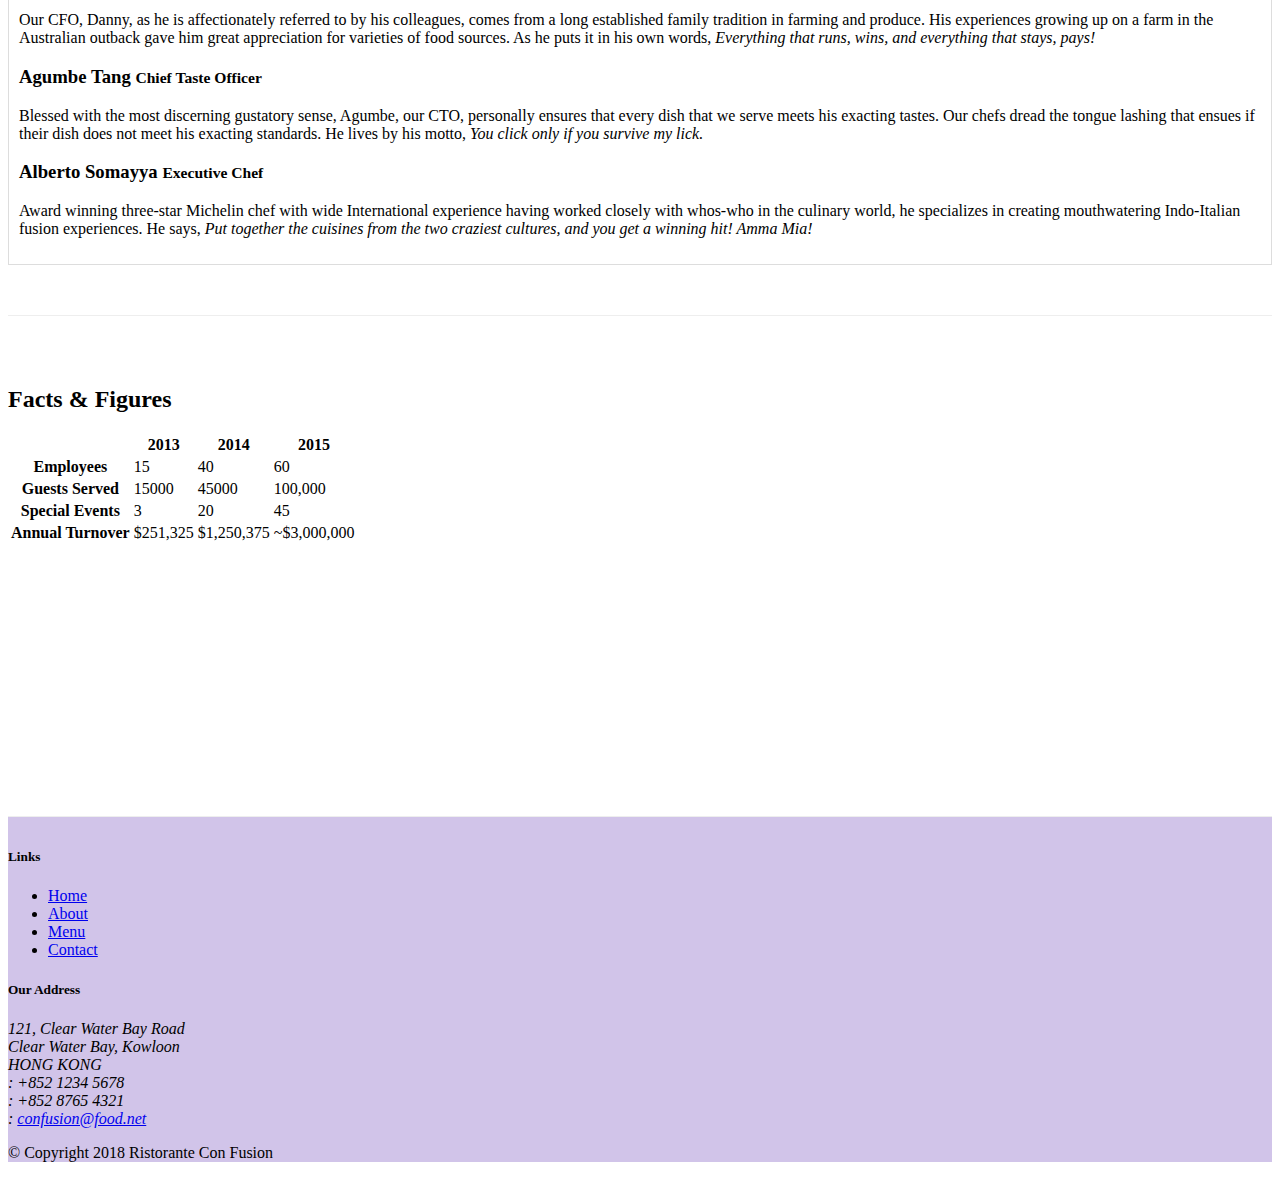
==== commit 378ce3e2: "tabs" ====
--- a/aboutus.html
+++ b/aboutus.html
@@ -101,14 +101,59 @@
         <div class="row row-content align-items-center"> 
             <div class="col-12">
                 <h2>Corporate Leadership</h2>
-                <h3>Peter Pan <small>Chief Epicurious Officer</small></h3>
-                <p class="d-none d-sm-block">Our CEO, Peter, credits his hardworking East Asian immigrant parents who undertook the arduous journey to the shores of America with the intention of giving their children the best future. His mother's wizardy in the kitchen whipping up the tastiest dishes with whatever is available inexpensively at the supermarket, was his first inspiration to create the fusion cuisines for which <em>The Frying Pan</em> became well known. He brings his zeal for fusion cuisines to this restaurant, pioneering cross-cultural culinary connections.</p>
-                <h3>Dhanasekaran Witherspoon <small>Chief Food Officer</small></h3>
-                <p class="d-none d-sm-block">Our CFO, Danny, as he is affectionately referred to by his colleagues, comes from a long established family tradition in farming and produce. His experiences growing up on a farm in the Australian outback gave him great appreciation for varieties of food sources. As he puts it in his own words, <em>Everything that runs, wins, and everything that stays, pays!</em></p>
-                <h3>Agumbe Tang <small>Chief Taste Officer</small></h3>
-                <p class="d-none d-sm-block">Blessed with the most discerning gustatory sense, Agumbe, our CTO, personally ensures that every dish that we serve meets his exacting tastes. Our chefs dread the tongue lashing that ensues if their dish does not meet his exacting standards. He lives by his motto, <em>You click only if you survive my lick.</em></p>
-                <h3>Alberto Somayya <small>Executive Chef</small></h3>
-                <p class="d-none d-sm-block">Award winning three-star Michelin chef with wide International experience having worked closely with whos-who in the culinary world, he specializes in creating mouthwatering Indo-Italian fusion experiences. He says, <em>Put together the cuisines from the two craziest cultures, and you get a winning hit! Amma Mia!</em></p>
+                <ul class="nav nav-tabs">
+                    <li class="nav-item">
+                      <a class="nav-link active" href="#peter"
+                        role="tab" data-toggle="tab">Peter Pan, CEO</a>
+                    </li>
+                    <li class="nav-item">
+                      <a class="nav-link" href="#danny" role="tab"
+                        data-toggle="tab">Danny Witherspoon, CFO</a>
+                    </li>
+                    <li class="nav-item">
+                      <a class="nav-link" href="#agumbe"role="tab"
+                        data-toggle="tab">Agumbe Tang, CTO</a>
+                    </li>
+                    <li class="nav-item">
+                      <a class="nav-link" href="#alberto" role="tab"
+                        data-toggle="tab">Alberto Somayya, Exec. Chef</a>
+                    </li>
+                </ul>
+
+                <div class="tab-content">
+                    <div role="tabpanel" class="tab-pane fade show active" id="peter">
+                        <h3>Peter Pan <small>Chief Epicurious Officer</small></h3>
+                        <p> Our CEO, Peter, credits his hardworking East Asian immigrant parents who undertook the arduous 
+                            journey to the shores of America with the intention of giving their children the best future. 
+                            His mother's wizardy in the kitchen whipping up the tastiest dishes with whatever is available 
+                            inexpensively at the supermarket, was his first inspiration to create the fusion cuisines for 
+                            which <em>The Frying Pan</em> became well known. He brings his zeal for fusion cuisines to this 
+                            restaurant, pioneering cross-cultural culinary connections. </p>
+                    </div>
+                <div role="tabpanel" class="tab-pane fade" id="danny">
+                    <h3>Dhanasekaran Witherspoon <small>Chief Food Officer</small></h3>
+                    <p class="d-none d-sm-block">Our CFO, Danny, as he is affectionately referred to by his colleagues, 
+                        comes from a long established family tradition in farming and produce. His experiences growing up
+                            on a farm in the Australian outback gave him great appreciation for varieties of food sources. 
+                            As he puts it in his own words, <em>Everything that runs, wins, and everything that stays, pays!</em></p>
+                </div>
+
+                <div role="tabpanel" class="tab-pane fade " id="agumbe">
+                    <h3>Agumbe Tang <small>Chief Taste Officer</small></h3>
+                    <p class="d-none d-sm-block">Blessed with the most discerning gustatory sense, Agumbe, 
+                        our CTO, personally ensures that every dish that we serve meets his exacting tastes.
+                            Our chefs dread the tongue lashing that ensues if their dish does not meet his exacting standards.
+                            He lives by his motto, <em>You click only if you survive my lick.</em></p>
+                </div>
+            
+                <div role="tabpanel" class="tab-pane fade" id="alberto">
+                    <h3>Alberto Somayya <small>Executive Chef</small></h3>
+                    <p class="d-none d-sm-block">Award winning three-star Michelin chef with wide International 
+                        experience having worked closely with whos-who in the culinary world, he specializes in 
+                        creating mouthwatering Indo-Italian fusion experiences. He says, <em>Put together the cuisines 
+                        from the two craziest cultures, and you get a winning hit! Amma Mia!</em></p>
+                </div> 
+                </div>
             </div>
        </div>
 
--- a/css/styles.css
+++ b/css/styles.css
@@ -34,4 +34,11 @@
 
 .givepadding{
     padding-top: 10px;
+}
+
+.tab-content {
+    border-left: 1px solid #ddd;
+    border-right: 1px solid #ddd;
+    border-bottom: 1px solid #ddd;
+    padding: 10px;
 }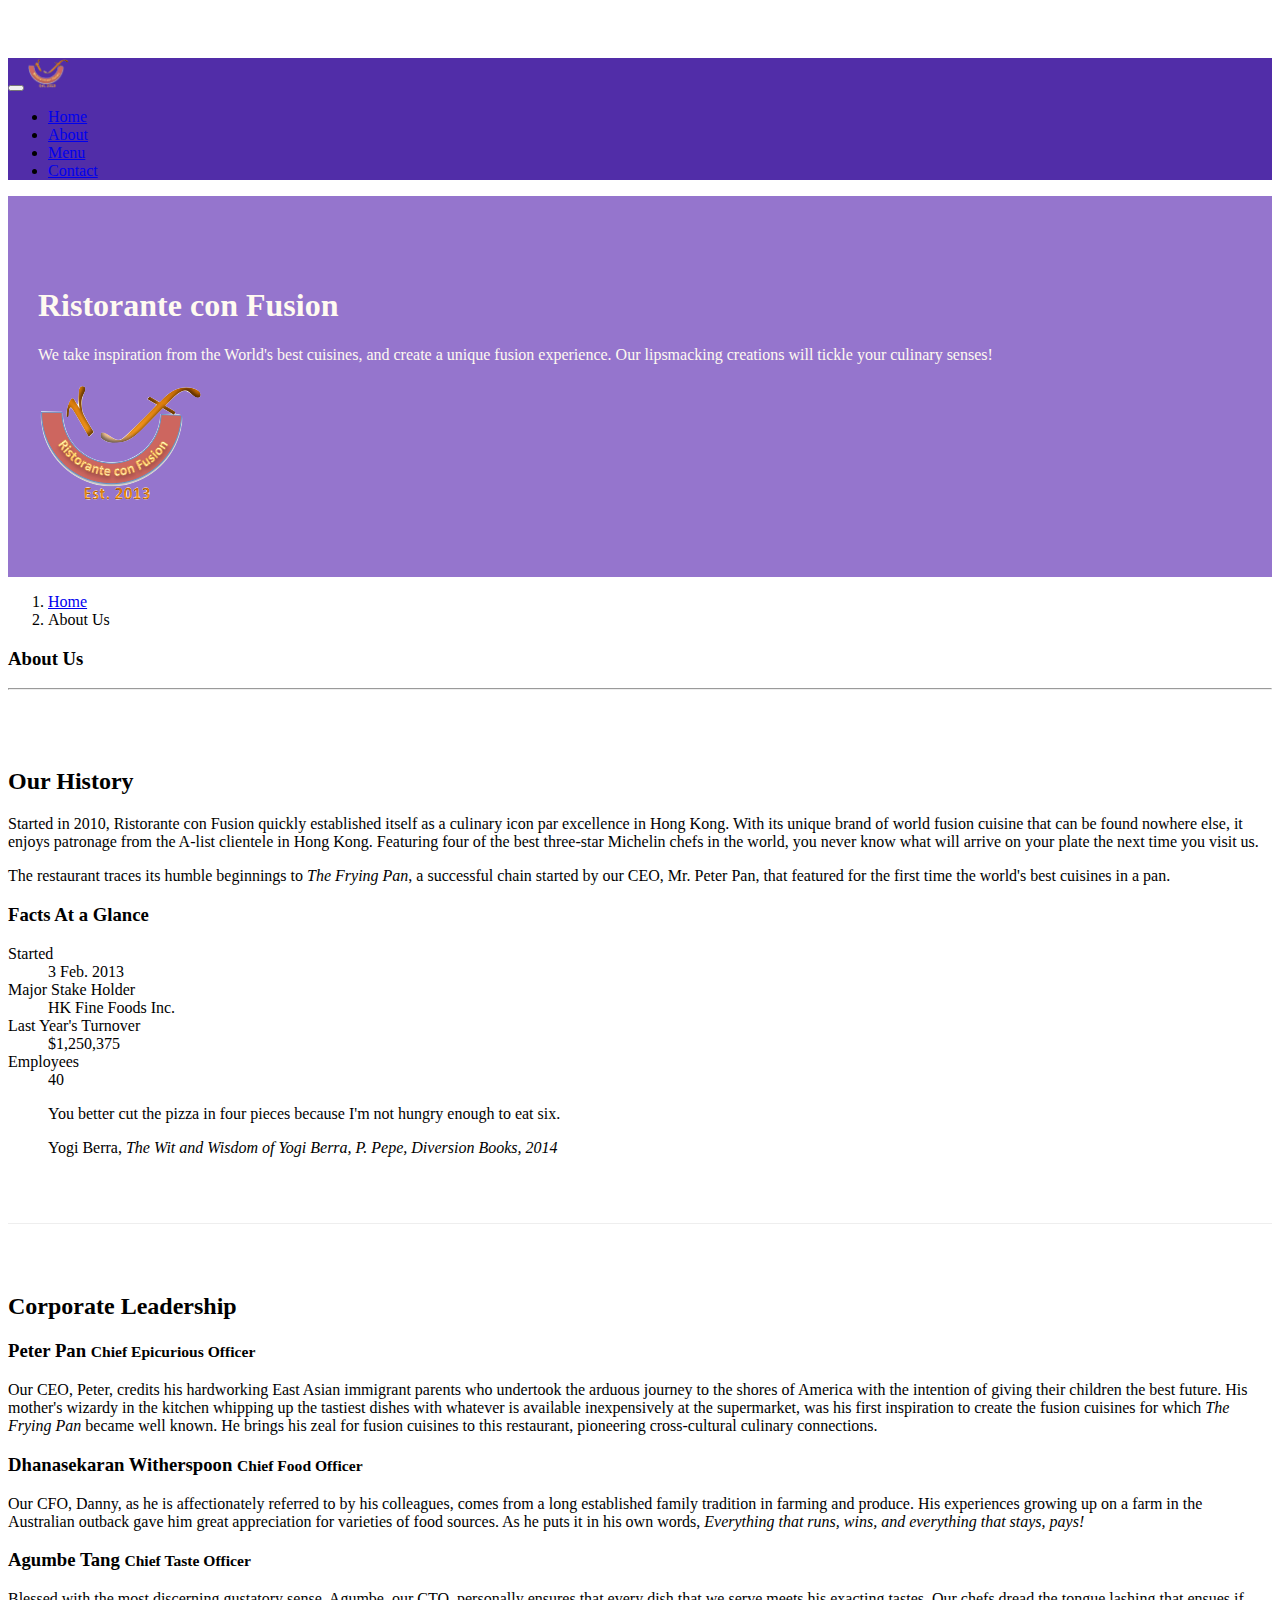
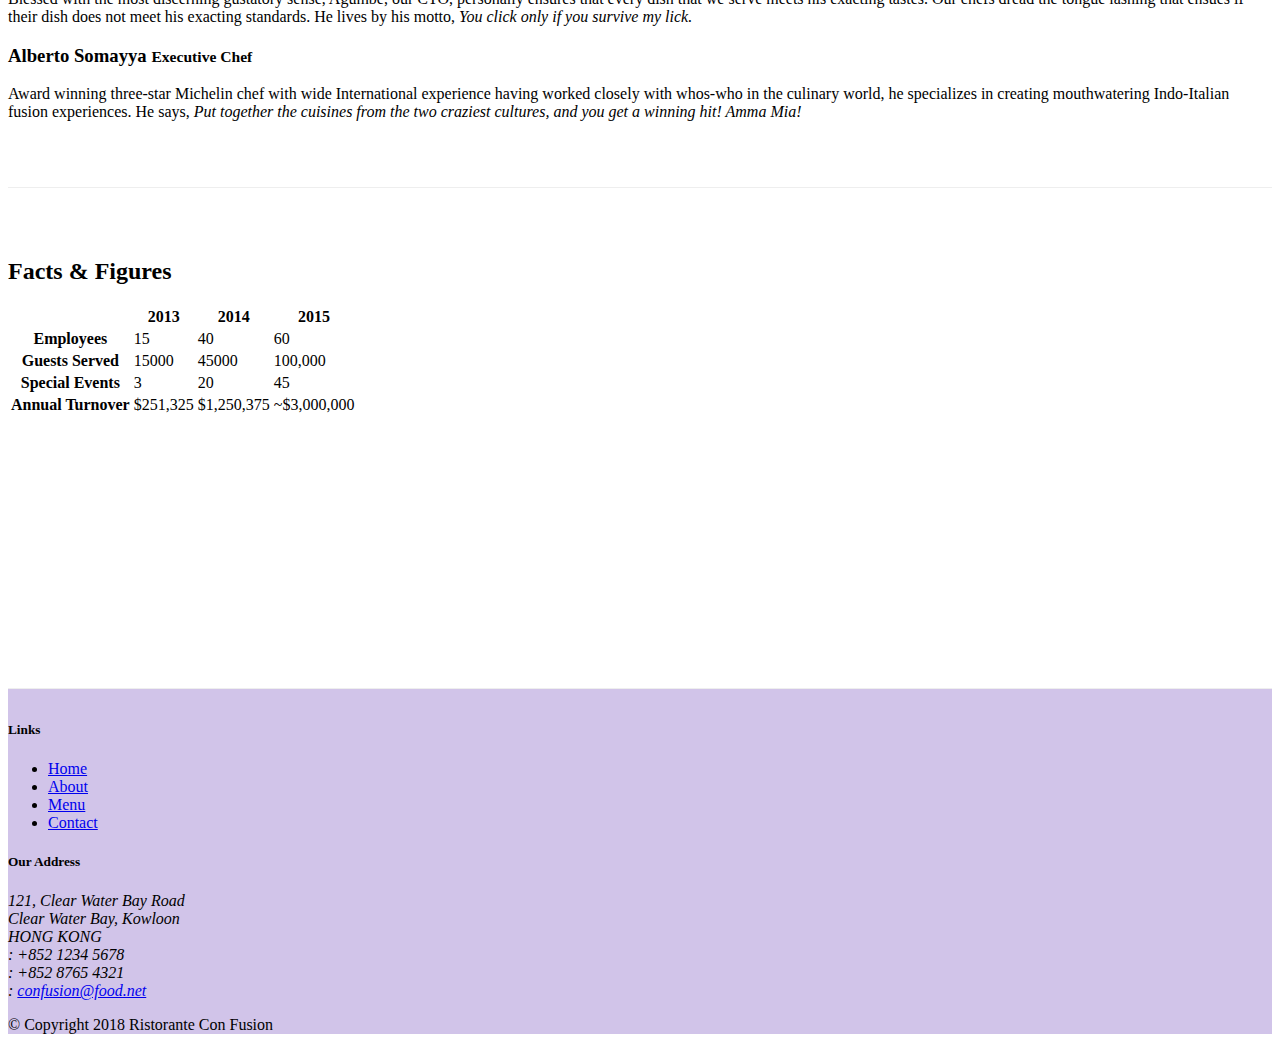
==== commit 56524737: "accordion" ====
--- a/aboutus.html
+++ b/aboutus.html
@@ -101,58 +101,77 @@
         <div class="row row-content align-items-center"> 
             <div class="col-12">
                 <h2>Corporate Leadership</h2>
-                <ul class="nav nav-tabs">
-                    <li class="nav-item">
-                      <a class="nav-link active" href="#peter"
-                        role="tab" data-toggle="tab">Peter Pan, CEO</a>
-                    </li>
-                    <li class="nav-item">
-                      <a class="nav-link" href="#danny" role="tab"
-                        data-toggle="tab">Danny Witherspoon, CFO</a>
-                    </li>
-                    <li class="nav-item">
-                      <a class="nav-link" href="#agumbe"role="tab"
-                        data-toggle="tab">Agumbe Tang, CTO</a>
-                    </li>
-                    <li class="nav-item">
-                      <a class="nav-link" href="#alberto" role="tab"
-                        data-toggle="tab">Alberto Somayya, Exec. Chef</a>
-                    </li>
-                </ul>
-
-                <div class="tab-content">
-                    <div role="tabpanel" class="tab-pane fade show active" id="peter">
-                        <h3>Peter Pan <small>Chief Epicurious Officer</small></h3>
-                        <p> Our CEO, Peter, credits his hardworking East Asian immigrant parents who undertook the arduous 
-                            journey to the shores of America with the intention of giving their children the best future. 
-                            His mother's wizardy in the kitchen whipping up the tastiest dishes with whatever is available 
-                            inexpensively at the supermarket, was his first inspiration to create the fusion cuisines for 
-                            which <em>The Frying Pan</em> became well known. He brings his zeal for fusion cuisines to this 
-                            restaurant, pioneering cross-cultural culinary connections. </p>
-                    </div>
-                <div role="tabpanel" class="tab-pane fade" id="danny">
-                    <h3>Dhanasekaran Witherspoon <small>Chief Food Officer</small></h3>
-                    <p class="d-none d-sm-block">Our CFO, Danny, as he is affectionately referred to by his colleagues, 
-                        comes from a long established family tradition in farming and produce. His experiences growing up
-                            on a farm in the Australian outback gave him great appreciation for varieties of food sources. 
-                            As he puts it in his own words, <em>Everything that runs, wins, and everything that stays, pays!</em></p>
-                </div>
-
-                <div role="tabpanel" class="tab-pane fade " id="agumbe">
-                    <h3>Agumbe Tang <small>Chief Taste Officer</small></h3>
-                    <p class="d-none d-sm-block">Blessed with the most discerning gustatory sense, Agumbe, 
-                        our CTO, personally ensures that every dish that we serve meets his exacting tastes.
-                            Our chefs dread the tongue lashing that ensues if their dish does not meet his exacting standards.
-                            He lives by his motto, <em>You click only if you survive my lick.</em></p>
-                </div>
-            
-                <div role="tabpanel" class="tab-pane fade" id="alberto">
-                    <h3>Alberto Somayya <small>Executive Chef</small></h3>
-                    <p class="d-none d-sm-block">Award winning three-star Michelin chef with wide International 
-                        experience having worked closely with whos-who in the culinary world, he specializes in 
-                        creating mouthwatering Indo-Italian fusion experiences. He says, <em>Put together the cuisines 
-                        from the two craziest cultures, and you get a winning hit! Amma Mia!</em></p>
-                </div> 
+                <div id="accordion">
+                        <div class="card">
+                            <div class="card-header" role="tab" id="peterhead">
+                            <h3 class="mb-0">
+                                <a data-toggle="collapse" data-target="#peter">
+                                Peter Pan <small>Chief Epicurious Officer</small>
+                                </a>
+                            </h3>
+                            </div>
+                            <div class="collapse show" id="peter" data-parent="#accordion">
+                                <div class="card-body">
+                                    <p class="d-none d-sm-block">Our CEO, Peter, credits his hardworking East Asian immigrant parents who undertook the arduous 
+                                        journey to the shores of America with the intention of giving their children the best future. 
+                                        His mother's wizardy in the kitchen whipping up the tastiest dishes with whatever is available 
+                                        inexpensively at the supermarket, was his first inspiration to create the fusion cuisines for 
+                                        which <em>The Frying Pan</em> became well known. He brings his zeal for fusion cuisines to this 
+                                        restaurant, pioneering cross-cultural culinary connections.</p>
+                                </div>
+                            </div>
+                        </div>
+                        <div class="card">
+                            <div class="card-header" role="tab" id="dannyhead">
+                            <h3 class="mb-0">
+                                <a class="collapsed" data-toggle="collapse" data-target="#danny">
+                                Dhanasekaran Witherspoon <small>Chief Food Officer</small>
+                                </a>
+                            </h3>
+                        </div>
+                        <div class="collapse" id="danny" data-parent="#accordion">
+                            <div class="card-body">
+                                <p class="d-none d-sm-block">Our CFO, Danny, as he is affectionately referred to by his colleagues, 
+                                    comes from a long established family tradition in farming and produce. His experiences growing up
+                                    on a farm in the Australian outback gave him great appreciation for varieties of food sources. 
+                                    As he puts it in his own words, <em>Everything that runs, wins, and everything that stays, pays!</em></p>
+                            </div>
+                        </div>
+                    </div>
+                    <div class="card">
+                            <div class="card-header" role="tab" id="agumbehead">
+                            <h3 class="mb-0">
+                                <a class="collapsed" data-toggle="collapse" data-target="#agumbe">
+                                Agumbe Tang <small>Chief Taste Officer</small>
+                                </a>
+                            </h3>
+                        </div>
+                        <div class="collapse" id="agumbe" data-parent="#accordion">
+                            <div class="card-body">
+                                <p class="d-none d-sm-block">Blessed with the most discerning gustatory sense, Agumbe, 
+                                    our CTO, personally ensures that every dish that we serve meets his exacting tastes.
+                                        Our chefs dread the tongue lashing that ensues if their dish does not meet his exacting standards.
+                                        He lives by his motto, <em>You click only if you survive my lick.</em></p>
+                            </div>
+                        </div>
+                    </div>
+                    <div class="card">
+                            <div class="card-header" role="tab" id="albertohead">
+                            <h3 class="mb-0">
+                                <a class="collapsed" data-toggle="collapse" data-target="#alberto">
+                                Alberto Somayya <small>Executive Chef</small>
+                                </a>
+                            </h3>
+                        </div>
+                        <div class="collapse" id="alberto" data-parent="#accordion">
+                            <div class="card-body">
+                                <p class="d-none d-sm-block">Award winning three-star Michelin chef with wide International 
+                                    experience having worked closely with whos-who in the culinary world, he specializes in 
+                                    creating mouthwatering Indo-Italian fusion experiences. He says, <em>Put together the cuisines 
+                                    from the two craziest cultures, and you get a winning hit! Amma Mia!</em></p>
+                            </div>
+                        </div>
+                    </div>
                 </div>
             </div>
        </div>
